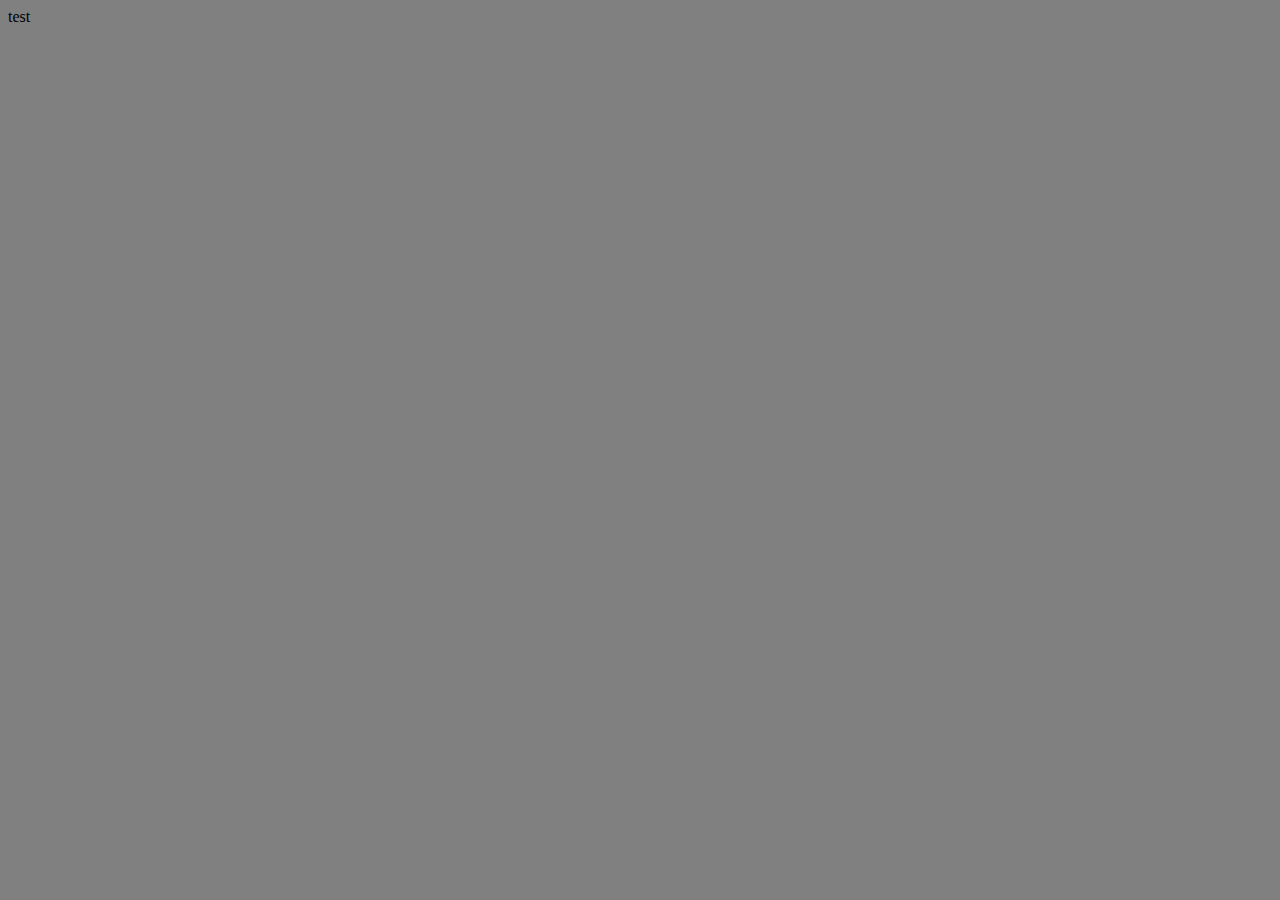
==== index.html @ af94e7c9 "First commit, HTML and css file added" ====
<!DOCTYPE html>
<html lang="en">
    <head>
        <meta charset="UTF-8">
        <meta http-equiv="X-UA-Compatible" content="IE=edge">
        <meta name="viewport" content="width=device-width, initial-scale=1.0">
        <link rel="stylesheet" href="https://cdn.jsdelivr.net/npm/bulma@0.9.4/css/bulma.min.css">
        <link rel="stylesheet" href="css/css.css">
        <title></title>
    </head>
    <body>
        test
    </body>
</html>
---- css/css.css ----
body {
    background-color: gray !important;
}
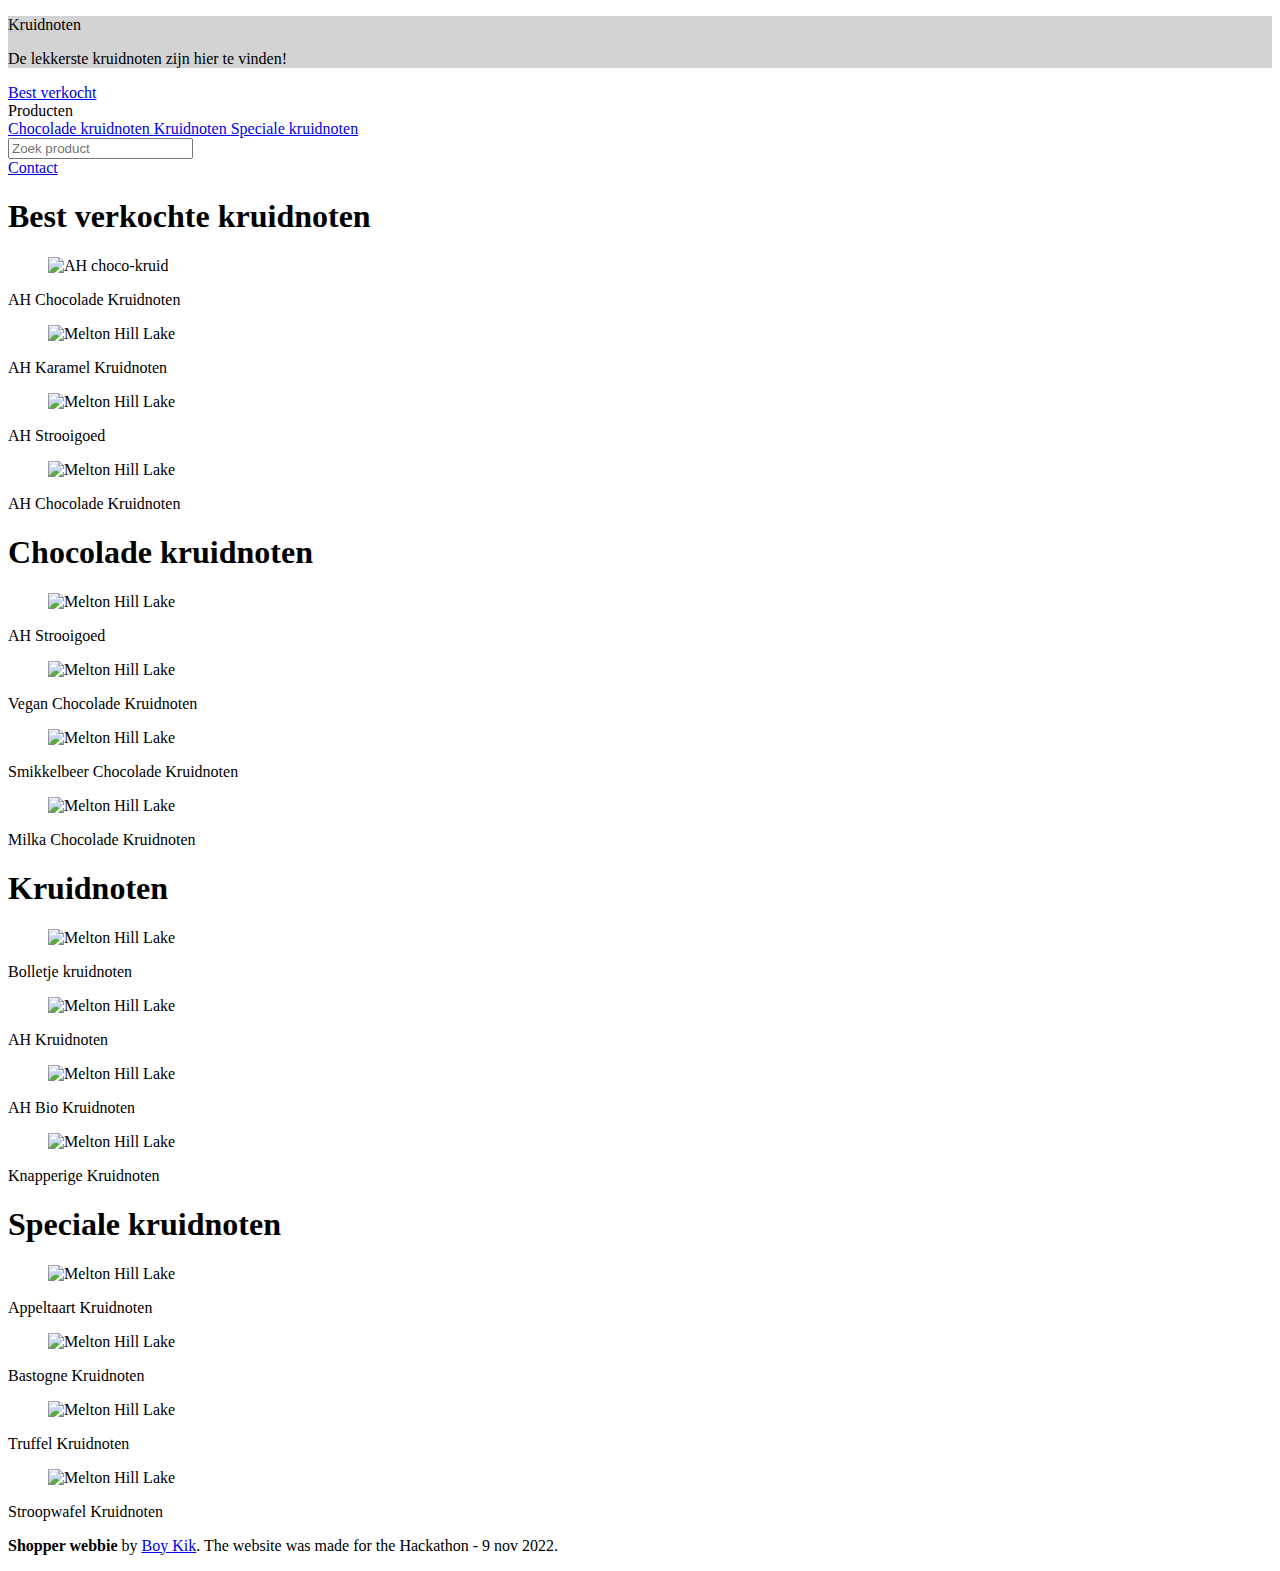
==== commit cbcdf8a3: "Second and final commit" ====
--- a/index.html
+++ b/index.html
@@ -6,9 +6,268 @@
         <meta name="viewport" content="width=device-width, initial-scale=1.0">
         <link rel="stylesheet" href="https://cdn.jsdelivr.net/npm/bulma@0.9.4/css/bulma.min.css">
         <link rel="stylesheet" href="css/css.css">
-        <title></title>
+        <script src="js/script.js"></script>
+        <script src="https://kit.fontawesome.com/335a0c3dec.js" crossorigin="anonymous"></script>
+        <title>Home</title>
     </head>
     <body>
-        test
+        <!--  Video section  -->
+        <section class="hero is-halfheight back-video">
+            <div class="is-transparent">
+<!--                <video autoplay muted loop>-->
+<!--                    <source src="video/video.mp4" type="video/mp4">-->
+<!--                </video>-->
+                <div class="slide">
+                    <img src="https://hips.hearstapps.com/hmg-prod.s3.amazonaws.com/images/verschil-pepernoten-kruidnoten-1575451597.jpg">
+                </div>
+                <div class="slide">
+                    <img src="https://encrypted-tbn0.gstatic.com/images?q=tbn:ANd9GcSgiJN6sP0l-hNk0OLGDwBzjAy6ULGOlPHc1g&usqp=CAU">
+                </div>
+                <div class="slide">
+                    <img src="https://www.24kitchen.nl/files/styles/social_media_share/public/2020-11/kruidnoten.jpg?itok=oCr34T4t">
+                </div>
+            </div>
+            <div class="hero-body">
+                <div class="container has-text-centered">
+                    <p class="title">
+                        Kruidnoten
+                    </p>
+                    <p class="subtitle">
+                        De lekkerste kruidnoten zijn hier te vinden!
+                    </p>
+                </div>
+            </div>
+        </section>
+
+        <!--  Searchbar  -->
+        <nav class="navbar" role="navigation" aria-label="main navigation">
+            <div class="navbar-brand">
+                <a class="navbar-item" href="#">
+                    <span class="icon">
+                        <i class="fas fa-home"></i>
+                    </span>
+                </a>
+
+                <a role="button" class="navbar-burger" aria-label="menu" aria-expanded="false" data-target="navbarBasicExample">
+                    <span aria-hidden="true"></span>
+                    <span aria-hidden="true"></span>
+                    <span aria-hidden="true"></span>
+                </a>
+            </div>
+
+            <div id="navbarBasicExample" class="navbar-menu">
+                <div class="navbar-start">
+                    <a class="navbar-item" href="#best-products">
+                        Best verkocht
+                    </a>
+                     <div class="navbar-item has-dropdown is-hoverable">
+                        <a class="navbar-link">
+                            Producten
+                        </a>
+                        <div class="navbar-dropdown">
+                            <a class="navbar-item" href="#chocolade">
+                                Chocolade kruidnoten
+                            </a>
+<!--                            <hr class="navbar-divider">-->
+                            <a class="navbar-item" href="#kruidnoten">
+                                Kruidnoten
+                            </a>
+                            <a class="navbar-item" href="#speciaal">
+                                Speciale kruidnoten
+                            </a>
+                        </div>
+                    </div>
+                    <div class="navbar-item">
+                        <input class="input" type="text" placeholder="Zoek product">
+                    </div>
+                </div>
+            </div>
+            <div class="navbar-end">
+                <div class="navbar-item">
+                    <a class="navbar-item" href="contact.html">
+                        Contact
+                    </a>
+                </div>
+            </div>
+        </nav>
+
+        <!--  Product section  -->
+        <section class="section" id="best-products">
+            <div class="container">
+                <h1 class="title is-2 has-text-centered">Best verkochte kruidnoten</h1>
+                <div class="columns is-multiline is-centered">
+                    <div class="column is-half">
+                        <div class="box">
+                            <figure class="image is-square">
+                                <img src="https://static.ah.nl/dam/product/AHI_43545239383730303939?revLabel=1&rendition=800x800_JPG_Q90&fileType=binary" alt="AH choco-kruid">
+                            </figure>
+                            <span class="is-size-4">AH Chocolade Kruidnoten</span>
+                        </div>
+                    </div>
+                    <div class="column is-half">
+                        <div class="box">
+                            <figure class="image is-square">
+                                <img src="https://static.ah.nl/dam/product/AHI_43545239383730313131?revLabel=1&rendition=800x800_JPG_Q90&fileType=binary" alt="Melton Hill Lake">
+                            </figure>
+                            <span class="is-size-4">AH Karamel Kruidnoten</span>
+                        </div>
+                    </div>
+                </div>
+            </div>
+
+            <div class="container">
+                <div class="columns is-multiline is-centered">
+                    <div class="column is-half">
+                        <div class="box">
+                            <figure class="image is-square">
+                                <img src="https://static.ah.nl/dam/product/AHI_43545239383838333735?revLabel=1&rendition=800x800_JPG_Q90&fileType=binary" alt="Melton Hill Lake">
+                            </figure>
+                            <span class="is-size-4">AH Strooigoed</span>
+                        </div>
+                    </div>
+                    <div class="column is-half">
+                        <div class="box">
+                            <figure class="image is-square">
+                                <img src="https://media.istockphoto.com/id/1147544807/vector/thumbnail-image-vector-graphic.jpg?s=612x612&w=0&k=20&c=rnCKVbdxqkjlcs3xH87-9gocETqpspHFXu5dIGB4wuM=" alt="Melton Hill Lake">
+                            </figure>
+                            <span class="is-size-4">AH Chocolade Kruidnoten</span>
+                        </div>
+                    </div>
+                </div>
+            </div>
+        </section>
+
+        <!--  Chocolade -->
+        <section id="chocolade" class="mb-5">
+            <div class="container">
+                <h1 class="title is-3 has-text-centered">Chocolade kruidnoten</h1>
+                <div class="columns is-centered">
+                    <div class="column is-one-third">
+                        <div class="box">
+                            <figure class="image is-square">
+                                <img src="https://static.ah.nl/dam/product/AHI_43545239383838333735?revLabel=1&rendition=800x800_JPG_Q90&fileType=binary" alt="Melton Hill Lake">
+                            </figure>
+                            <span class="is-size-4">AH Strooigoed</span>
+                        </div>
+                    </div>
+                    <div class="column is-one-third">
+                        <div class="box">
+                            <figure class="image is-square">
+                                <img src="https://www.glutenvrijewebshop.nl/media/catalog/product/cache/1/image/1200x/9df78eab33525d08d6e5fb8d27136e95/b/o/bonvita-vegan-chocolade-kruidnoten-mix-glutenvrij.jpg" alt="Melton Hill Lake">
+                            </figure>
+                            <span class="is-size-4">Vegan Chocolade Kruidnoten</span>
+                        </div>
+                    </div>
+                    <div class="column is-one-third">
+                        <div class="box">
+                            <figure class="image is-square">
+                                <img src="https://media.s-bol.com/JN9A0rDpLpk2/987x1200.jpg" alt="Melton Hill Lake">
+                            </figure>
+                            <span class="is-size-4">Smikkelbeer Chocolade Kruidnoten</span>
+                        </div>
+                    </div>
+                    <div class="column is-one-third">
+                        <div class="box">
+                            <figure class="image is-square">
+                                <img src="https://static-images.jumbo.com/product_images/121020210523_443412ZK-1_360x360_2.png" alt="Melton Hill Lake">
+                            </figure>
+                            <span class="is-size-4">Milka Chocolade Kruidnoten</span>
+                        </div>
+                    </div>
+                </div>
+            </div>
+        </section>
+
+        <!--  Kruidnoten -->
+        <section id="kruidnoten" class="mb-5">
+            <div class="container">
+                <h1 class="title is-3 has-text-centered">Kruidnoten</h1>
+                <div class="columns is-centered">
+                    <div class="column is-one-third">
+                        <div class="box">
+                            <figure class="image is-square">
+                                <img src="https://www.plus.nl/INTERSHOP/static/WFS/PLUS-Site/-/PLUS/nl_NL/product/L/543115.png" alt="Melton Hill Lake">
+                            </figure>
+                            <span class="is-size-4">Bolletje kruidnoten</span>
+                        </div>
+                    </div>
+                    <div class="column is-one-third">
+                        <div class="box">
+                            <figure class="image is-square">
+                                <img src="https://static.ah.nl/dam/product/AHI_43545239383639323337?revLabel=1&rendition=800x800_JPG_Q90&fileType=binary" alt="Melton Hill Lake">
+                            </figure>
+                            <span class="is-size-4">AH Kruidnoten</span>
+                        </div>
+                    </div>
+                    <div class="column is-one-third">
+                        <div class="box">
+                            <figure class="image is-square">
+                                <img src="https://static.ah.nl/dam/product/AHI_43545239383838373236?revLabel=1&rendition=800x800_JPG_Q90&fileType=binary" alt="Melton Hill Lake">
+                            </figure>
+                            <span class="is-size-4">AH Bio Kruidnoten</span>
+                        </div>
+                    </div>
+                    <div class="column is-one-third">
+                        <div class="box">
+                            <figure class="image is-square">
+                                <img src="https://www.action.com/_next/image/?url=https%3A%2F%2Faction.com%2Fhostedassets%2FCMSArticleImages%2F19%2F78%2F2526671_8710226273707-111_01_20221004151336.png&w=640&q=75" alt="Melton Hill Lake">
+                            </figure>
+                            <span class="is-size-4">Knapperige Kruidnoten</span>
+                        </div>
+                    </div>
+                </div>
+            </div>
+        </section>
+
+        <!--  Speciaal -->
+        <section id="speciaal">
+            <div class="container">
+                <h1 class="title is-3 has-text-centered">Speciale kruidnoten</h1>
+                <div class="columns is-centered">
+                    <div class="column is-one-third">
+                        <div class="box">
+                            <figure class="image is-square">
+                                <img src="https://encrypted-tbn0.gstatic.com/images?q=tbn:ANd9GcSTt-lZPhcbjShpHGXSLUuePY738IZWUJPkdIvBfQWk4HWBaTXFeO1-Lb35-bafAKMNONs&usqp=CAU" alt="Melton Hill Lake">
+                            </figure>
+                            <span class="is-size-4">Appeltaart Kruidnoten</span>
+                        </div>
+                    </div>
+                    <div class="column is-one-third">
+                        <div class="box">
+                            <figure class="image is-square">
+                                <img src="https://static-images.jumbo.com/product_images/121020211033_443413ZK-1_360x360_2.png" alt="Melton Hill Lake">
+                            </figure>
+                            <span class="is-size-4">Bastogne Kruidnoten</span>
+                        </div>
+                    </div>
+                    <div class="column is-one-third">
+                        <div class="box">
+                            <figure class="image is-square">
+                                <img src="https://static.ah.nl/dam/product/AHI_43545239383839363238?revLabel=1&rendition=800x800_JPG_Q90&fileType=binary" alt="Melton Hill Lake">
+                            </figure>
+                            <span class="is-size-4">Truffel Kruidnoten</span>
+                        </div>
+                    </div>
+                    <div class="column is-one-third">
+                        <div class="box">
+                            <figure class="image is-square">
+                                <img src="https://static.ah.nl/dam/product/AHI_43545239383931353039?revLabel=3&rendition=800x800_JPG_Q90&fileType=binary" alt="Melton Hill Lake">
+                            </figure>
+                            <span class="is-size-4">Stroopwafel Kruidnoten</span>
+                        </div>
+                    </div>
+                </div>
+            </div>
+        </section>
+
+        <!--  Footer section -->
+        <footer class="footer">
+            <div class="content has-text-centered">
+                <p>
+                    <strong>Shopper webbie</strong> by <a href="https://github.com/BoyK99">Boy Kik</a>.
+                    The website was made for the Hackathon - 9 nov 2022</a>.
+                </p>
+            </div>
+        </footer>
     </body>
 </html>
--- a/css/css.css
+++ b/css/css.css
@@ -1,3 +1,94 @@
-body {
-    background-color: gray !important;
+.back-video {
+    background-color: #d3d3d3 !important;
+}
+
+footer {
+    margin-top: auto;
+}
+
+.is-transparent {
+    opacity: 0.1;
+}
+
+/* SLIDE SHOW CSS*/
+.slide-img {
+    background-position: center center;
+    background-repeat: no-repeat;
+    background-attachment: fixed;
+    background-size: cover;
+}
+
+.slide {
+    position: absolute;
+    opacity: 0.1;
+}
+
+.slide:nth-child(1) {
+    opacity: 1;
+    animation: show-slide-one 8s ease-in-out infinite;
+}
+
+.slide:nth-child(2) {
+    opacity: 0;
+    animation: show-slide-two 8s ease-in-out infinite;
+}
+
+.slide:nth-child(3) {
+    opacity: 0;
+    animation: show-slide-three 8s ease-in-out infinite;
+}
+
+@keyframes show-slide-one {
+    0% {
+        opacity: 1;
+    }
+
+    33% {
+        opacity: 0;
+    }
+
+    66% {
+        opacity: 0;
+    }
+
+    100% {
+        opacity: 1
+    }
+}
+
+
+@keyframes show-slide-two {
+    0% {
+        opacity: 0;
+    }
+
+    33% {
+        opacity: 1;
+    }
+
+    66% {
+        opacity: 0;
+    }
+
+    100% {
+        opacity: 0
+    }
+}
+
+@keyframes show-slide-three {
+    0% {
+        opacity: 0;
+    }
+
+    33% {
+        opacity: 0;
+    }
+
+    66% {
+        opacity: 1;
+    }
+
+    100% {
+        opacity: 0
+    }
 }